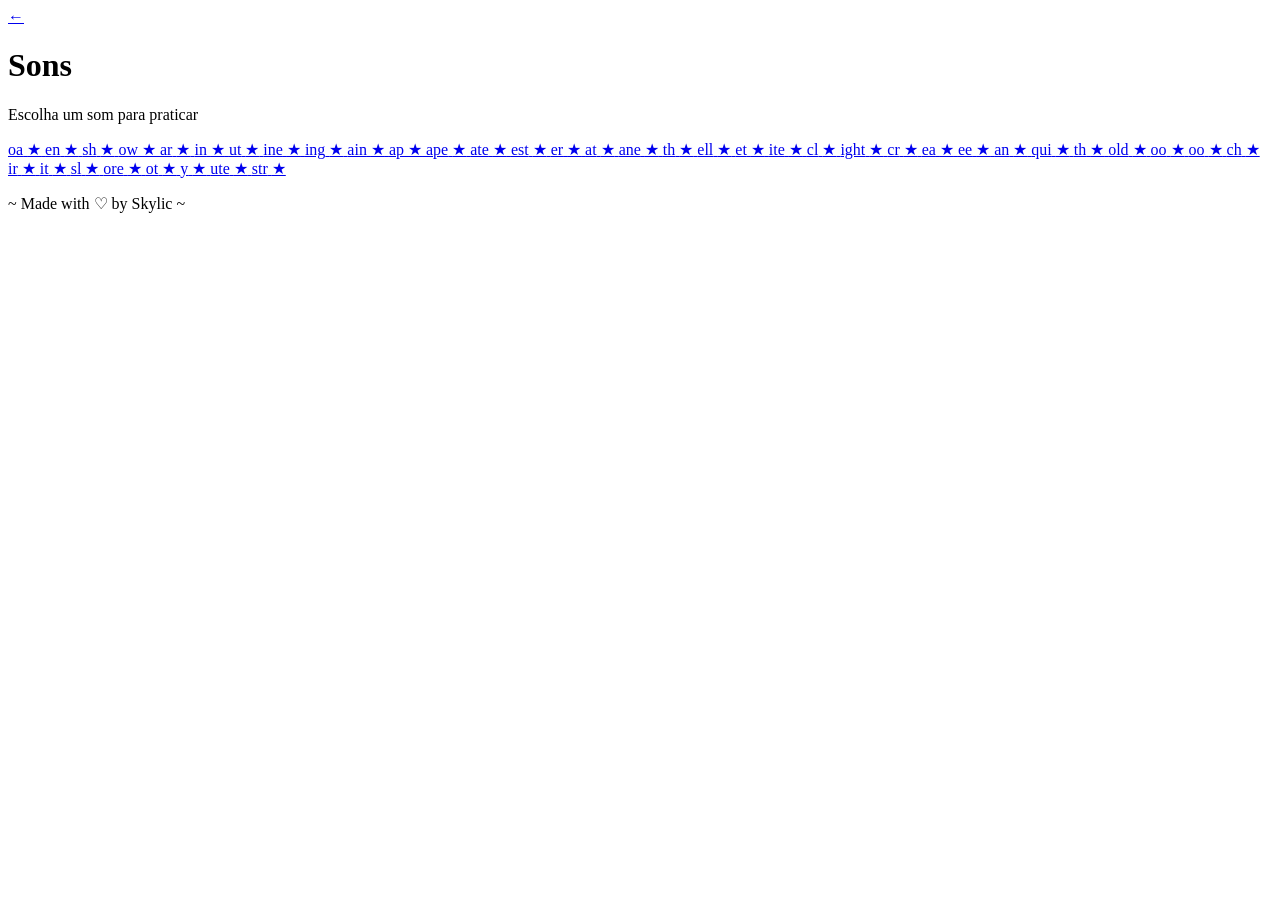
==== sons.html @ 82a2b034 "atualizei" ====
<!DOCTYPE html>
<html lang="pt-BR">

<head>

    <meta charset="UTF-8">
    <meta name="viewport" content="width=device-width, initial-scale=1.0">

    <title>Phonics - Sons</title>

    <link rel="stylesheet" href="sons.css">
     <link rel="icon" type="image/png" href="logo.png">
      <link rel="preconnect" href="https://fonts.googleapis.com">
    <link rel="preconnect" href="https://fonts.gstatic.com" crossorigin>

    <link href="https://fonts.googleapis.com/css2?family=Fredoka+One&family=Jua&family=Kanchenjunga:wght@400;500;600;700&family=Titan+One&display=swap" rel="stylesheet">
    
</head>

<body>

  <main id="soundsScreen">
    <a href="index.html" class="seta">
        ←
    </a>

    <h1>Sons</h1>

    <p class="subtitle">
        Escolha um som para praticar
    </p>

 <div class="sounds-grid">
    <a href="palavras.html?som=oa&palavra=boat" class="sound-card">
        <span>oa</span>
        <span class="sound-star">★</span>
    </a>

    <a href="palavras.html?som=en&palavra=den" class="sound-card">
        <span>en</span>
        <span class="sound-star">★</span>
    </a>

    <a href="palavras.html?som=sh&palavra=shed" class="sound-card">
        <span>sh</span>
        <span class="sound-star">★</span>
    </a>

    <a href="palavras.html?som=ow&palavra=bow" class="sound-card">
        <span>ow</span>
        <span class="sound-star">★</span>
    </a>

    <a href="palavras.html?som=ar&palavra=bar" class="sound-card">
        <span>ar</span>
        <span class="sound-star">★</span>
    </a>

    <a href="palavras.html?som=in&palavra=bin" class="sound-card">
        <span>in</span>
        <span class="sound-star">★</span>
    </a>

    <a href="palavras.html?som=ut&palavra=but" class="sound-card">
        <span>ut</span>
        <span class="sound-star">★</span>
    </a>

    <a href="palavras.html?som=ine&palavra=mine" class="sound-card">
        <span>ine</span>
        <span class="sound-star">★</span>
    </a>

    <a href="palavras.html?som=ing&palavra=ring" class="sound-card">
        <span>ing</span>
        <span class="sound-star">★</span>
    </a>

    <a href="palavras.html?som=ain&palavra=again" class="sound-card">
        <span>ain</span>
        <span class="sound-star">★</span>
    </a>

    <a href="palavras.html?som=ap&palavra=cap" class="sound-card">
        <span>ap</span>
        <span class="sound-star">★</span>
    </a>

    <a href="palavras.html?som=ape&palavra=cape" class="sound-card">
        <span>ape</span>
        <span class="sound-star">★</span>
    </a>

    <a href="palavras.html?som=ate&palavra=date" class="sound-card">
        <span>ate</span>
        <span class="sound-star">★</span>
    </a>

    <a href="palavras.html?som=est&palavra=best" class="sound-card">
    <span>est</span>
    <span class="sound-star">★</span>
</a>

<a href="palavras.html?som=er&palavra=fern" class="sound-card">
    <span>er</span>
    <span class="sound-star">★</span>
</a>

<a href="palavras.html?som=at&palavra=bat" class="sound-card">
    <span>at</span>
    <span class="sound-star">★</span>
</a>

<a href="palavras.html?som=ane&palavra=cane" class="sound-card">
    <span>ane</span>
    <span class="sound-star">★</span>
</a>

<a href="palavras.html?som=th&palavra=thick" class="sound-card">
    <span>th</span>
    <span class="sound-star">★</span>
</a>

<a href="palavras.html?som=ell&palavra=bell" class="sound-card">
    <span>ell</span>
    <span class="sound-star">★</span>
</a>

<a href="palavras.html?som=et&palavra=get" class="sound-card">
    <span>et</span>
    <span class="sound-star">★</span>
</a>

<a href="palavras.html?som=ite&palavra=write" class="sound-card">
    <span>ite</span>
    <span class="sound-star">★</span>
</a>

<a href="palavras.html?som=cl&palavra=clap" class="sound-card">
    <span>cl</span>
    <span class="sound-star">★</span>
</a>

<a href="palavras.html?som=ight&palavra=light" class="sound-card">
    <span>ight</span>
    <span class="sound-star">★</span>
</a>

<a href="palavras.html?som=cr&palavra=cry" class="sound-card">
    <span>cr</span>
    <span class="sound-star">★</span>
</a>

<a href="palavras.html?som=ea&palavra=eat" class="sound-card">
    <span>ea</span>
    <span class="sound-star">★</span>
</a>

<a href="palavras.html?som=ee&palavra=keep" class="sound-card">
    <span>ee</span>
    <span class="sound-star">★</span>
</a>

<a href="palavras.html?som=an&palavra=and" class="sound-card">
    <span>an</span>
    <span class="sound-star">★</span>
</a>

<a href="palavras.html?som=qui&palavra=quick" class="sound-card">
    <span>qui</span>
    <span class="sound-star">★</span>
</a>

<a href="palavras.html?som=th2&palavra=that" class="sound-card">
    <span>th</span>
    <span class="sound-star">★</span>
</a>

<a href="palavras.html?som=old&palavra=old" class="sound-card">
    <span>old</span>
    <span class="sound-star">★</span>
</a>

<a href="palavras.html?som=oo&palavra=door" class="sound-card">
    <span>oo</span>
    <span class="sound-star">★</span>
</a>

<a href="palavras.html?som=oo2&palavra=boot" class="sound-card">
    <span>oo</span>
    <span class="sound-star">★</span>
</a>

<a href="palavras.html?som=ch&palavra=chat" class="sound-card">
    <span>ch</span>
    <span class="sound-star">★</span>
</a>

<a href="palavras.html?som=ir&palavra=sir" class="sound-card">
    <span>ir</span>
    <span class="sound-star">★</span>
</a>

<a href="palavras.html?som=it&palavra=bit" class="sound-card">
    <span>it</span>
    <span class="sound-star">★</span>
</a>

<a href="palavras.html?som=sl&palavra=slap" class="sound-card">
    <span>sl</span>
    <span class="sound-star">★</span>
</a>

<a href="palavras.html?som=ore&palavra=bore" class="sound-card">
    <span>ore</span>
    <span class="sound-star">★</span>
</a>

<a href="palavras.html?som=ot&palavra=got" class="sound-card">
    <span>ot</span>
    <span class="sound-star">★</span>
</a>

<a href="palavras.html?som=y&palavra=by" class="sound-card">
    <span>y</span>
    <span class="sound-star">★</span>
</a>

<a href="palavras.html?som=ute&palavra=cute" class="sound-card">
    <span>ute</span>
    <span class="sound-star">★</span>
</a>

<a href="palavras.html?som=str&palavra=strap" class="sound-card">
    <span>str</span>
    <span class="sound-star">★</span>
</a>
</div>
</main>
        <p class="bottom">~ Made with ♡ by Skylic ~ </p>
<script src="sons.js"></script>
</body>
</html>
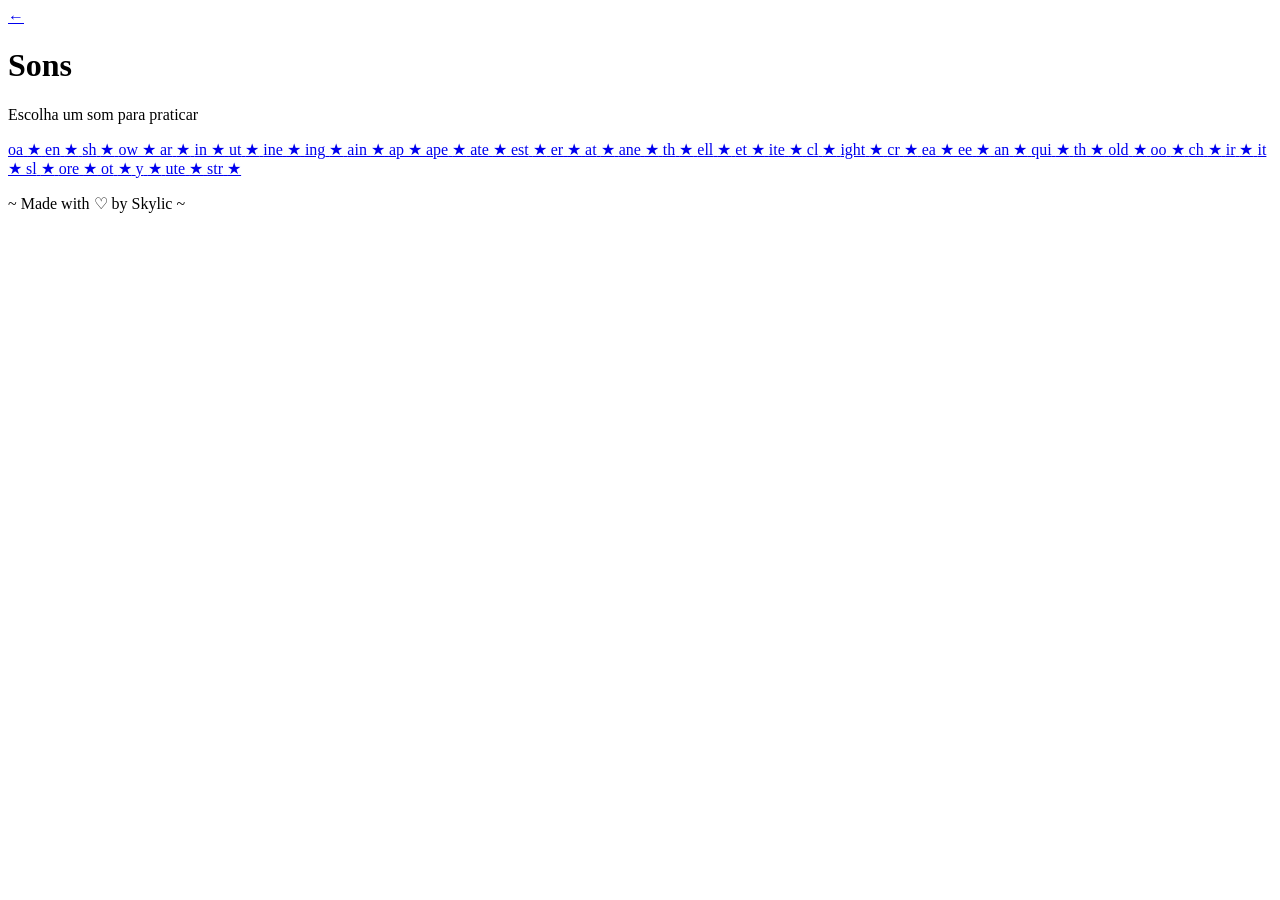
==== commit e1ef6885: "apaguei oo2" ====
--- a/sons.html
+++ b/sons.html
@@ -182,11 +182,6 @@
 </a>
 
 <a href="palavras.html?som=oo&palavra=door" class="sound-card">
-    <span>oo</span>
-    <span class="sound-star">★</span>
-</a>
-
-<a href="palavras.html?som=oo2&palavra=boot" class="sound-card">
     <span>oo</span>
     <span class="sound-star">★</span>
 </a>
